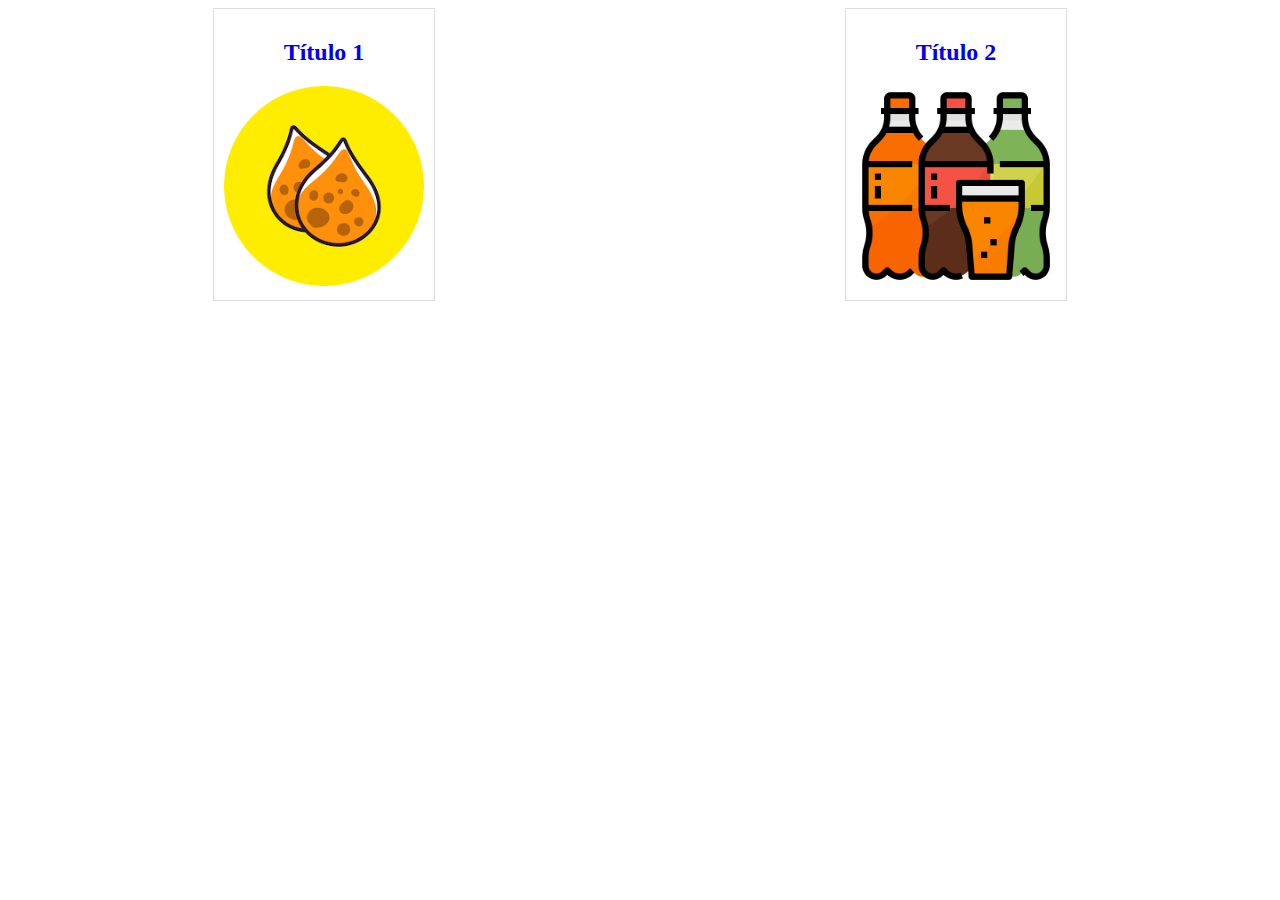
==== ComponentesTestes/seções-salgados-bebidas/index.html @ e1648ac8 "arquivos iniciais" ====
<!DOCTYPE html>
<html lang="pt-BR">
<head>
    <meta charset="UTF-8">
    <meta name="viewport" content="width=device-width, initial-scale=1.0">
    <title>Containers</title>
    <link rel="stylesheet" href="style.css">
</head>
<body>
    <main>
        <section class="container">
            <a href="pagina1.html" class="box">
                <h2>Título 1</h2>
                <img src="../../Front-End/assets/imagens/icon-salgados.png" alt="Imagem 1">
            </a>
            <a href="pagina2.html" class="box">
                <h2>Título 2</h2>
                <img src="../../Front-End/assets/imagens/icon-bebidas.png" alt="Imagem 2">
            </a>
        </section>
    </main>
</body>
</html>
---- ComponentesTestes/seções-salgados-bebidas/style.css ----
.container {
    display: flex;
    flex-direction: row;
    justify-content: space-around;
}
.box {
    width: 200px;
    text-align: center;
    border: 1px solid #ddd;
    padding: 10px;
    cursor: pointer;
    transition: background-color 0.3s;
}
.box img {
    width: 100%;
    height: auto;
}
.box:hover {
    background-color: #f0f0f0;
}

a {
    text-decoration: none;
}
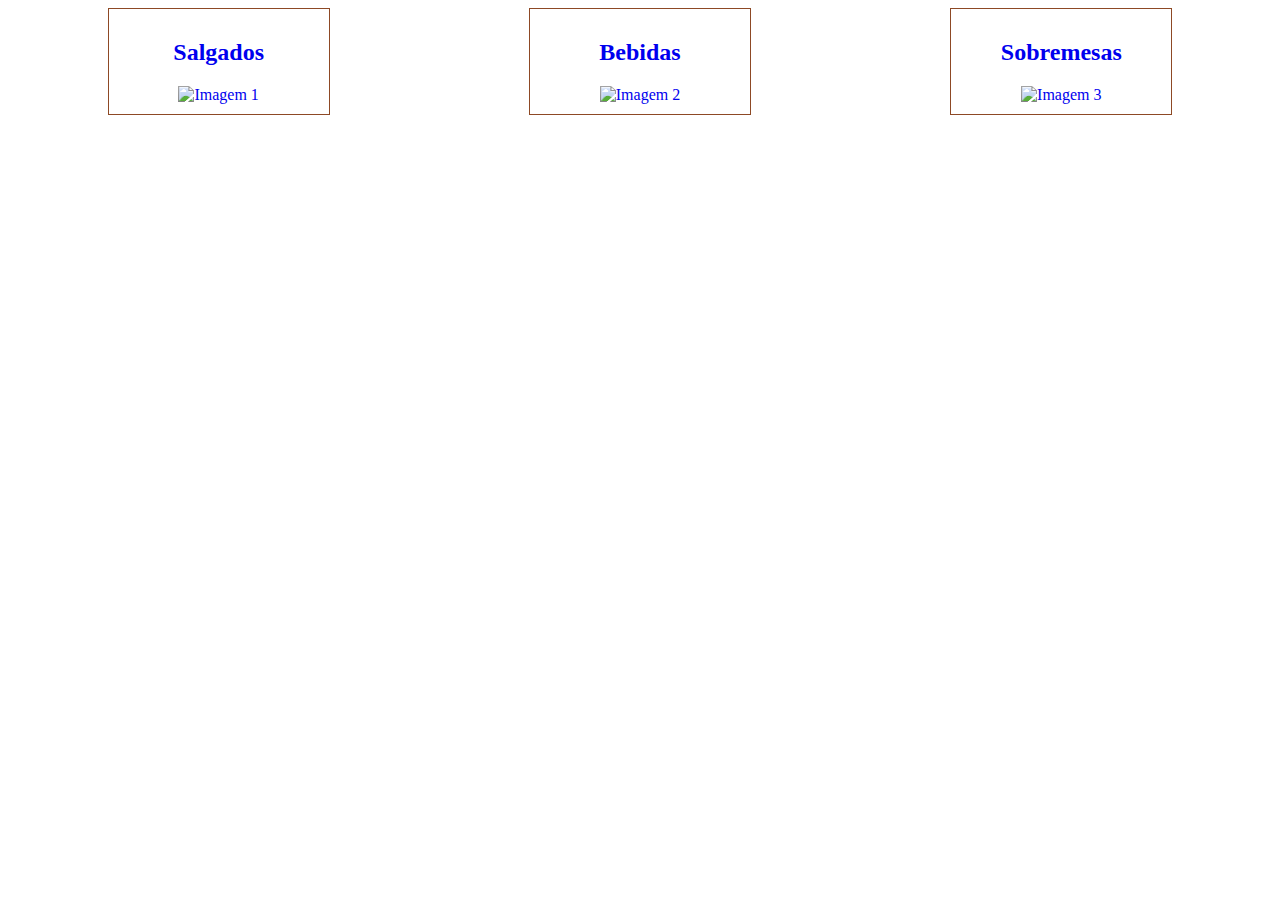
==== commit bb50ba7a: "atualizado estrutura das pastas" ====
--- a/ComponentesTestes/seções-salgados-bebidas/index.html
+++ b/ComponentesTestes/seções-salgados-bebidas/index.html
@@ -10,12 +10,16 @@
     <main>
         <section class="container">
             <a href="pagina1.html" class="box">
-                <h2>Título 1</h2>
-                <img src="../../Front-End/assets/imagens/icon-salgados.png" alt="Imagem 1">
+                <h2>Salgados</h2>
+                <img src="../../Front-End/assets/imagens/WhatsApp Image 2024-08-27 at 09.35.50.jpeg" alt="Imagem 1">
             </a>
             <a href="pagina2.html" class="box">
-                <h2>Título 2</h2>
-                <img src="../../Front-End/assets/imagens/icon-bebidas.png" alt="Imagem 2">
+                <h2>Bebidas</h2>
+                <img src="../../Front-End/assets/imagens/WhatsApp Image 2024-09-03 at 11.14.53.jpeg" alt="Imagem 2">
+            </a>
+            <a href="pagina2.html" class="box">
+                <h2>Sobremesas</h2>
+                <img src="../../Front-End/assets/imagens/WhatsApp Image 2024-09-03 at 11.11.56.jpeg" alt="Imagem 3">
             </a>
         </section>
     </main>
--- a/ComponentesTestes/seções-salgados-bebidas/style.css
+++ b/ComponentesTestes/seções-salgados-bebidas/style.css
@@ -6,7 +6,7 @@
 .box {
     width: 200px;
     text-align: center;
-    border: 1px solid #ddd;
+    border: 1px solid #8d4925;
     padding: 10px;
     cursor: pointer;
     transition: background-color 0.3s;
@@ -16,7 +16,7 @@
     height: auto;
 }
 .box:hover {
-    background-color: #f0f0f0;
+    background-color: #c57d56;
 }
 
 a {
